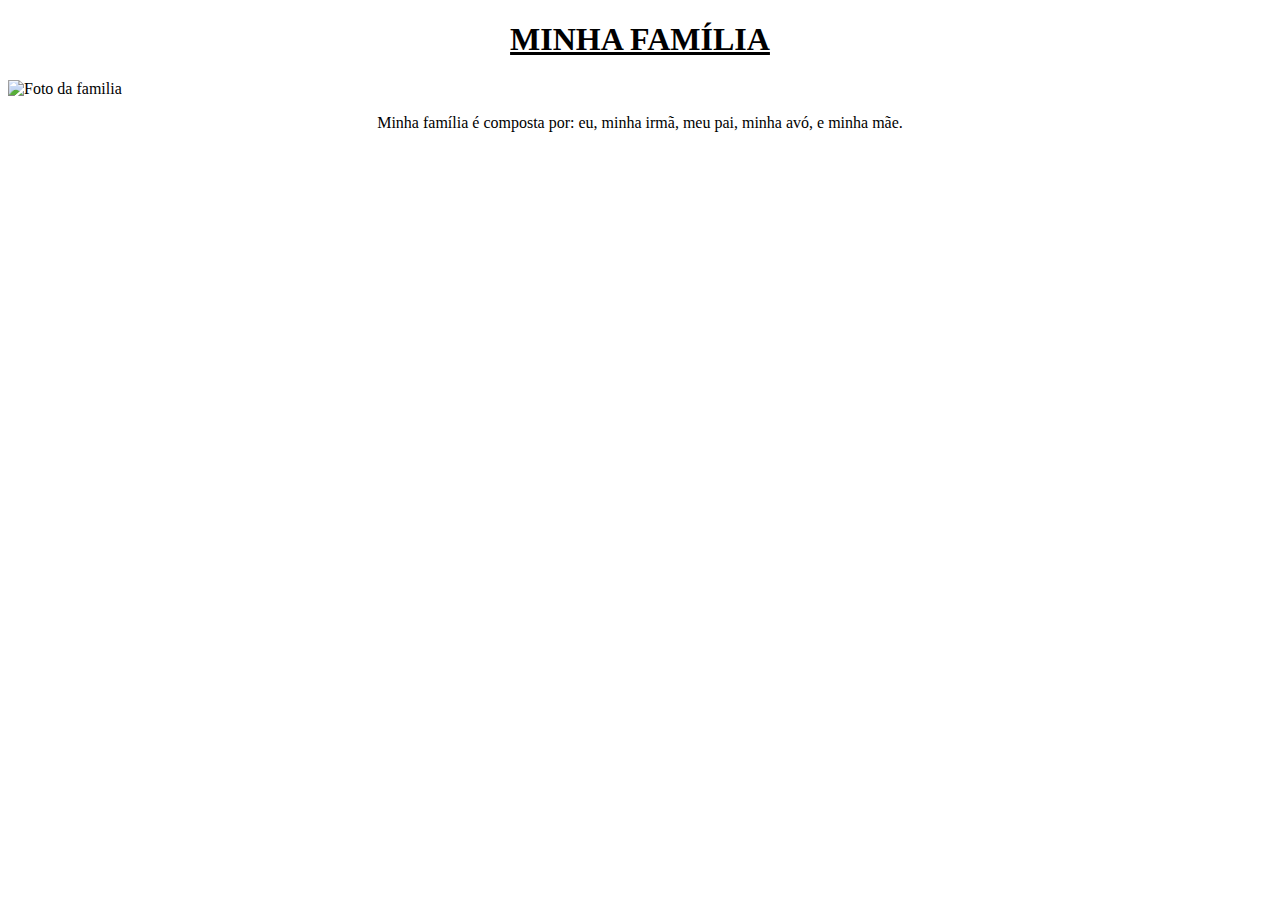
==== index.html @ 8b965d82 "Add files via upload" ====
<!DOCTYPE html>
<html lang="en">
<head>
    <meta charset="UTF-8">
    <meta name="viewport" content="width=device-width, initial-scale=1.0">
    <link href="style.css">
    <title>Minha familia</title>
</head>
<body>
    <header class="cabeçalho" style="text-align: center;text-decoration: underline;">
    <h1 id="titulo">MINHA FAMÍLIA</h1>
    </header>

    <div class="image">
    <img src="" alt="Foto da familia" style="align-items: center;">
    </div>

    <p style="text-align: center"> Minha família é composta por: eu, minha irmã, meu pai, minha avó, e minha mãe.</p>
</body>
</html>
---- style.css ----
@charset "UTF-8";

body {
    background-color: white;
}

.par {
    color: blue;
    font-size: 20pt;
    font-family: Verdana;
}

.impar {
    color: red;
    font-size: 16pt;
    font-family: Arial;
}

.image {
    align-items: center;
    justify-content: center;
    display: flex;
    border-color: black;
}

#titulo {
    background-color: rgb(61, 98, 221);
    border-radius: 10em;
}
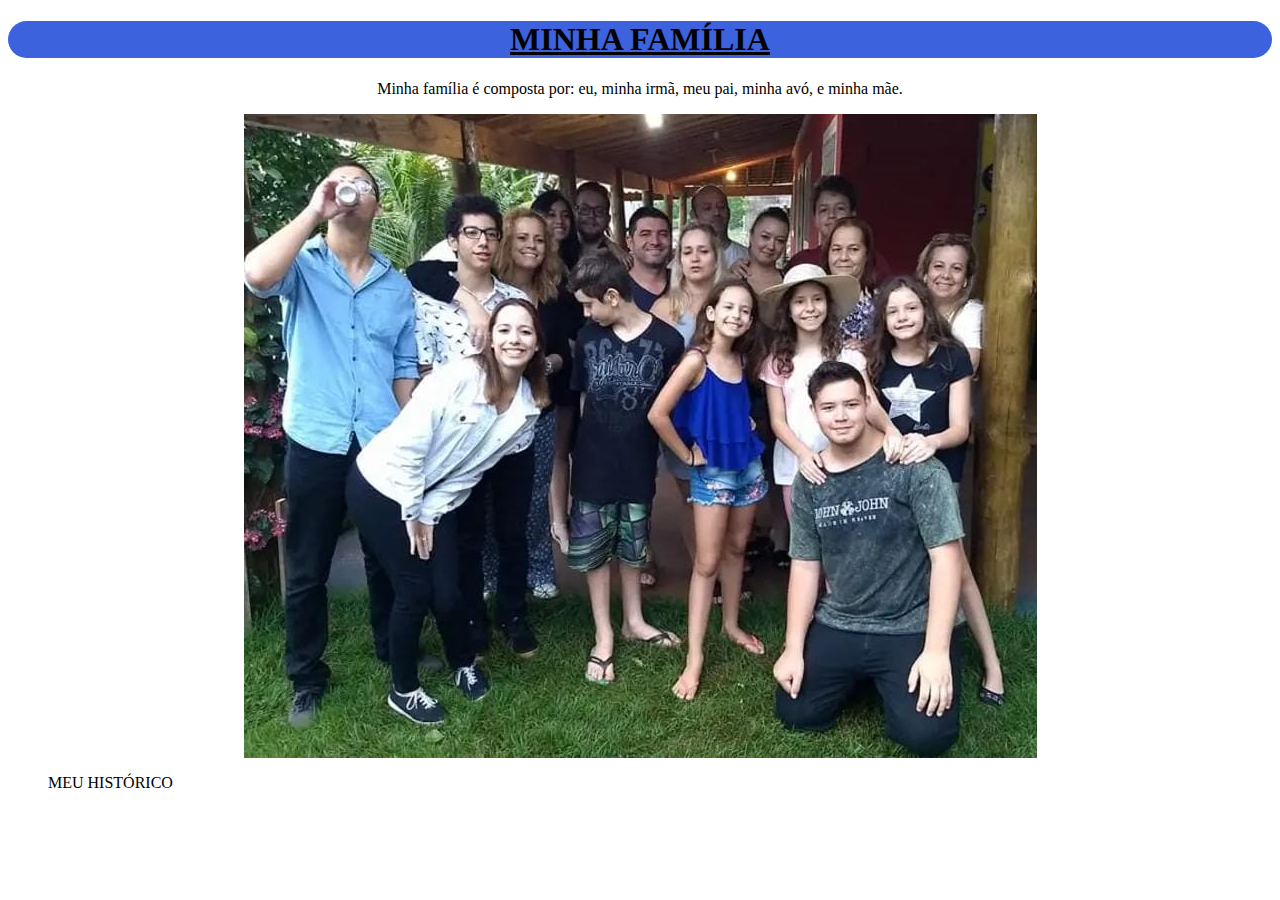
==== commit 28b6218b: "Add files via upload" ====
--- a/index.html
+++ b/index.html
@@ -3,18 +3,21 @@
 <head>
     <meta charset="UTF-8">
     <meta name="viewport" content="width=device-width, initial-scale=1.0">
-    <link href="style.css">
+    <link rel="stylesheet" href="style.css">
     <title>Minha familia</title>
 </head>
 <body>
     <header class="cabeçalho" style="text-align: center;text-decoration: underline;">
     <h1 id="titulo">MINHA FAMÍLIA</h1>
     </header>
+    
+    <p style="text-align: center"> Minha família é composta por: eu, minha irmã, meu pai, minha avó, e minha mãe.</p>
 
     <div class="image">
-    <img src="" alt="Foto da familia" style="align-items: center;">
+    <img src="img/WhatsApp Image 2024-05-07 at 11.28.29.jpeg" alt="Foto da familia">
     </div>
 
-    <p style="text-align: center"> Minha família é composta por: eu, minha irmã, meu pai, minha avó, e minha mãe.</p>
+    <ul> MEU HISTÓRICO</ul>
+
 </body>
 </html>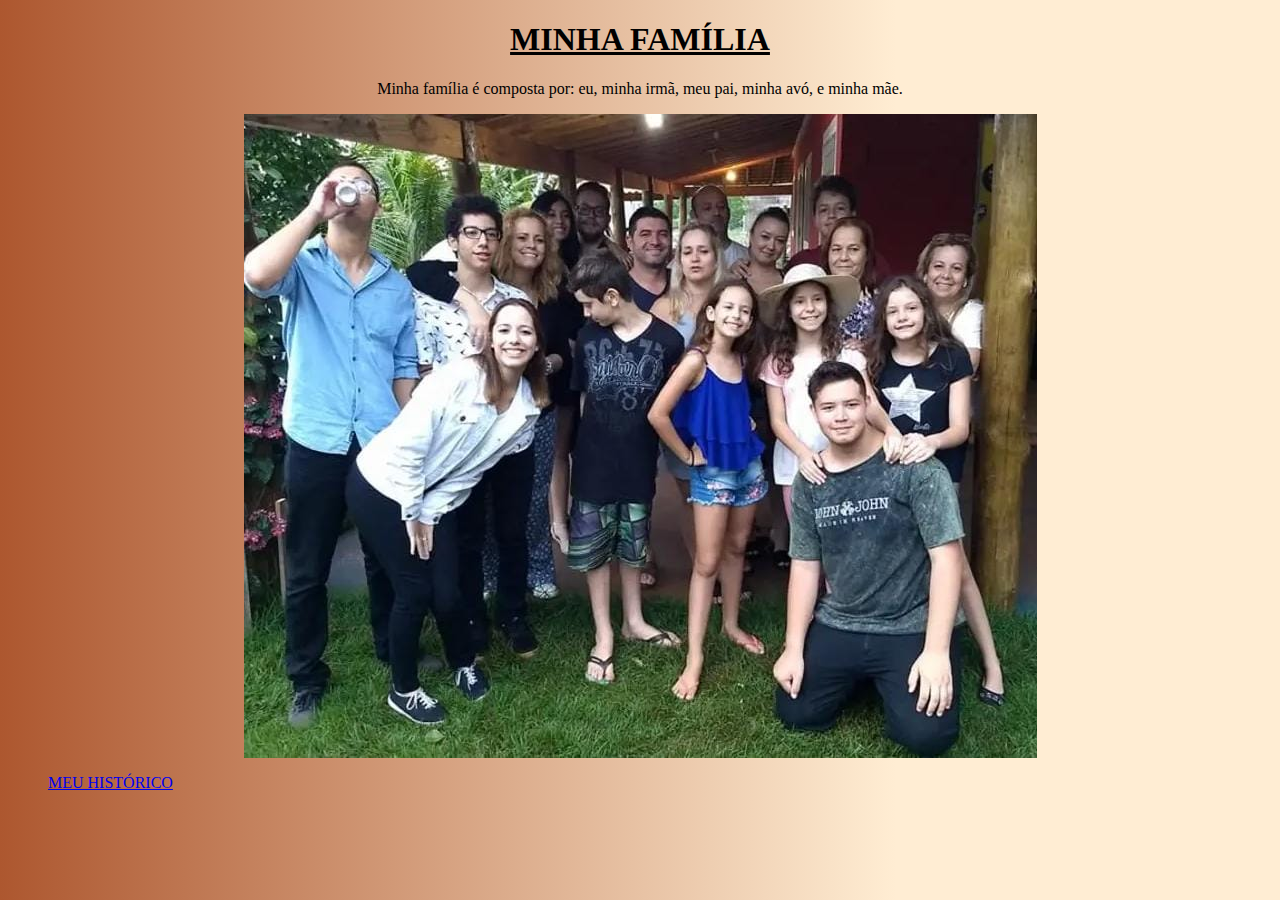
==== commit 9644a763: "Update index.html" ====
--- a/index.html
+++ b/index.html
@@ -17,7 +17,9 @@
     <img src="img/WhatsApp Image 2024-05-07 at 11.28.29.jpeg" alt="Foto da familia">
     </div>
 
-    <ul> MEU HISTÓRICO</ul>
+    <ul>
+    <a href="1.html">MEU HISTÓRICO</a>
+    </ul>
 
 </body>
-</html>+</html>
--- a/style.css
+++ b/style.css
@@ -1,29 +1,13 @@
 @charset "UTF-8";
+@import "index.html";
 
 body {
-    background-color: white;
-}
-
-.par {
-    color: blue;
-    font-size: 20pt;
-    font-family: Verdana;
-}
-
-.impar {
-    color: red;
-    font-size: 16pt;
-    font-family: Arial;
+    background-image: linear-gradient(to left, #ffedd3 30%, #ad572f);
 }
 
 .image {
     align-items: center;
     justify-content: center;
     display: flex;
-    border-color: black;
 }
 
-#titulo {
-    background-color: rgb(61, 98, 221);
-    border-radius: 10em;
-}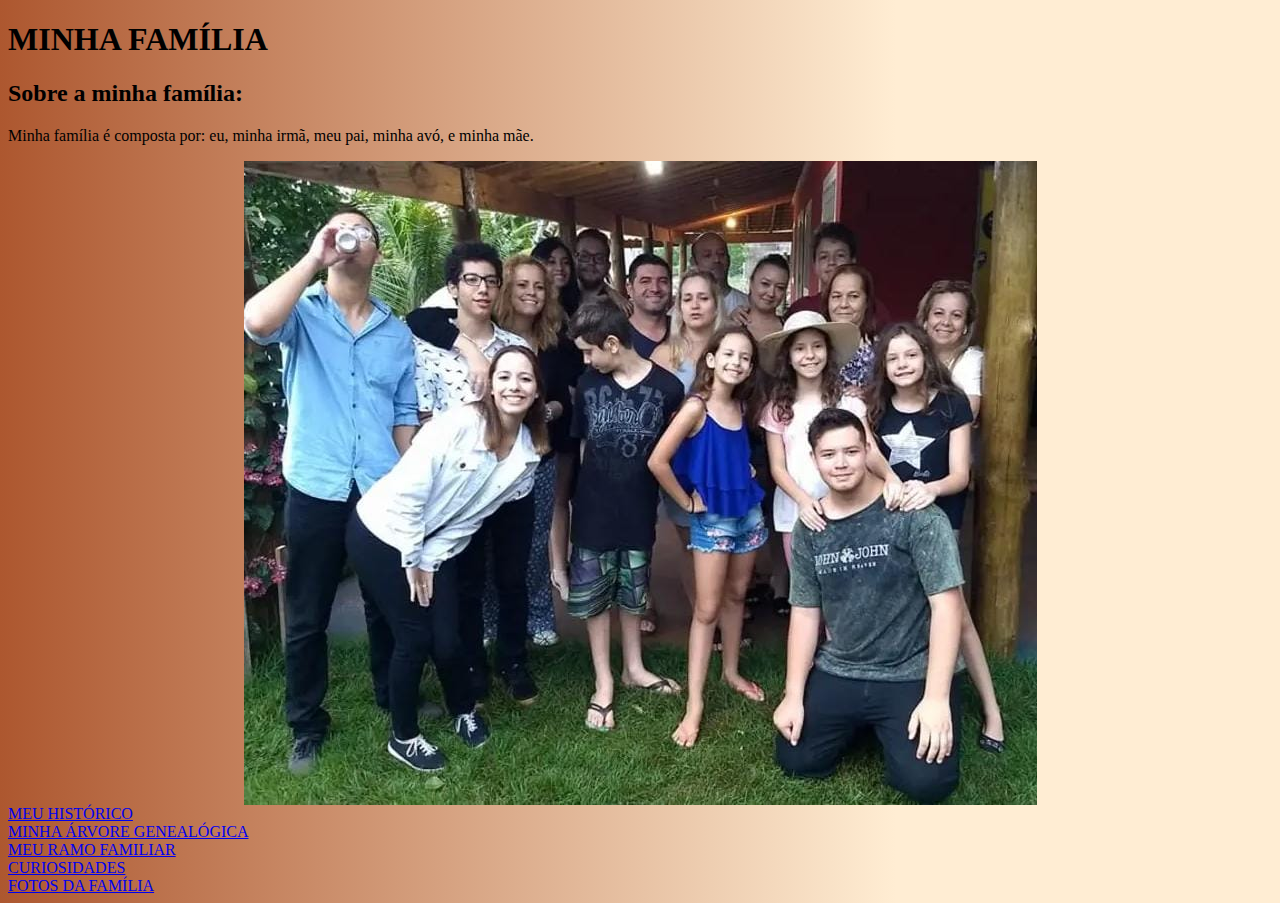
==== commit 48ac004b: "Add files via upload" ====
--- a/index.html
+++ b/index.html
@@ -7,19 +7,39 @@
     <title>Minha familia</title>
 </head>
 <body>
-    <header class="cabeçalho" style="text-align: center;text-decoration: underline;">
-    <h1 id="titulo">MINHA FAMÍLIA</h1>
+    <header class="cabeçalho">
+    <h1 class="header">MINHA FAMÍLIA</h1>
+ 
     </header>
-    
-    <p style="text-align: center"> Minha família é composta por: eu, minha irmã, meu pai, minha avó, e minha mãe.</p>
+    <div class="h2">
+    <h2 style="text-align: left;"> Sobre a minha família:</h2>
+    </div>
+
+    <p class="p"> Minha família é composta por: eu, minha irmã, meu pai, minha avó, e minha mãe.</p>
 
     <div class="image">
     <img src="img/WhatsApp Image 2024-05-07 at 11.28.29.jpeg" alt="Foto da familia">
     </div>
 
-    <ul>
-    <a href="1.html">MEU HISTÓRICO</a>
-    </ul>
+    <div class="tópicos">
+    <a href="historico.html">MEU HISTÓRICO</a>
+    </div>
+
+    <div class="tópicos">
+    <a href="arvore.html">MINHA ÁRVORE GENEALÓGICA</a>
+    </div>
+    
+    <div class="tópicos">
+        <a href="ramo.html">MEU RAMO FAMILIAR</a>
+        </div>
+
+        <div class="tópicos">
+            <a href="curiosidades.html">CURIOSIDADES</a>
+            </div>
+
+            <div class="tópicos">
+                <a href="fotos.html">FOTOS DA FAMÍLIA</a>
+                </div>
 
 </body>
-</html>
+</html>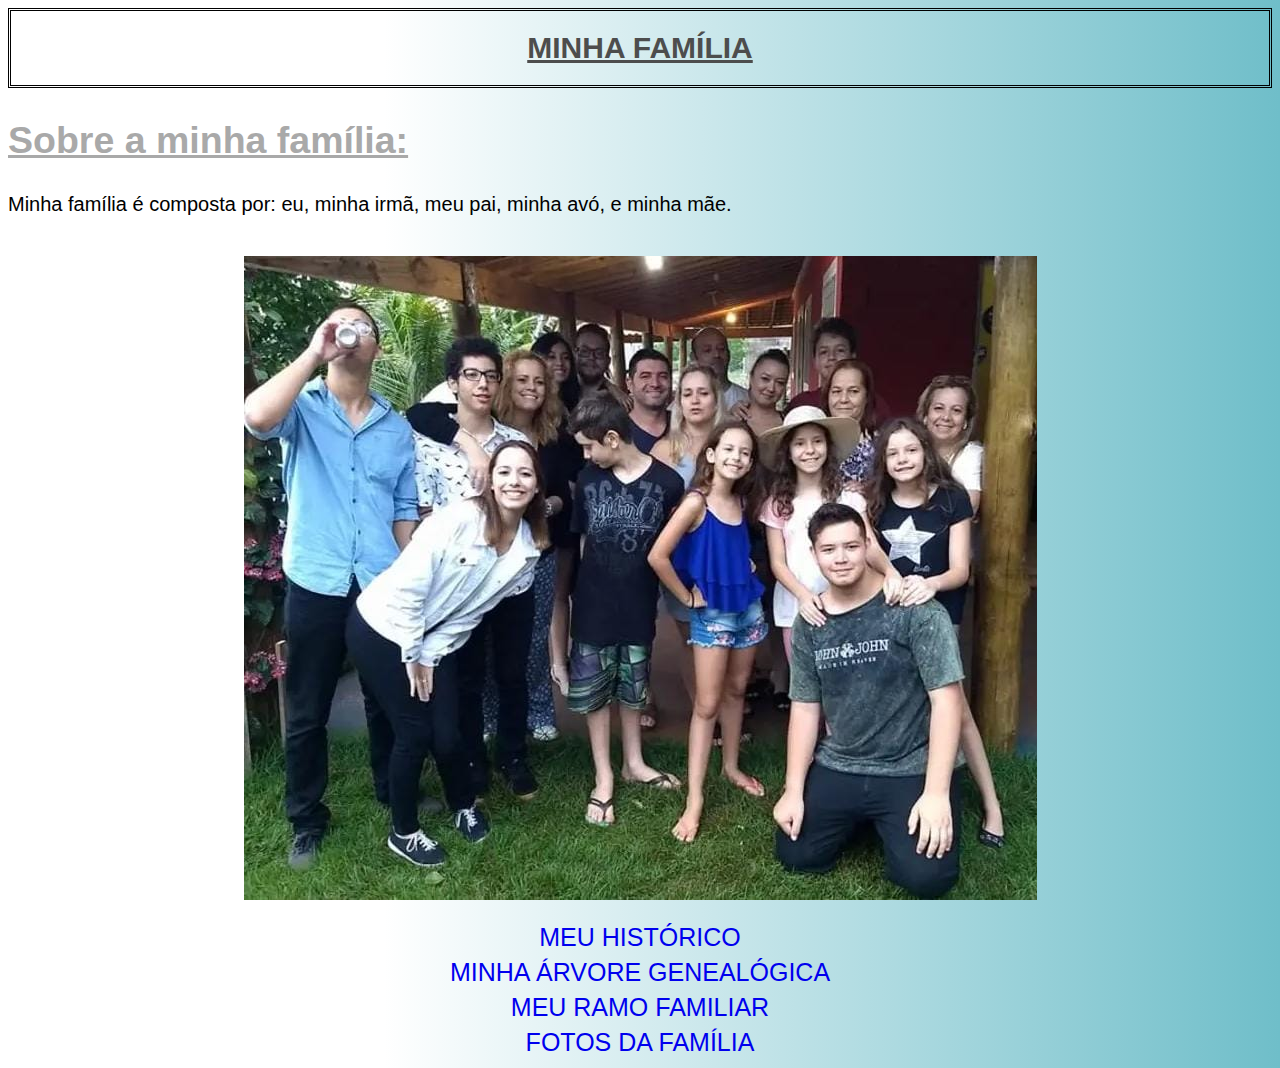
==== commit a08e1054: "Add files via upload" ====
--- a/index.html
+++ b/index.html
@@ -33,10 +33,6 @@
         <a href="ramo.html">MEU RAMO FAMILIAR</a>
         </div>
 
-        <div class="tópicos">
-            <a href="curiosidades.html">CURIOSIDADES</a>
-            </div>
-
             <div class="tópicos">
                 <a href="fotos.html">FOTOS DA FAMÍLIA</a>
                 </div>
--- a/style.css
+++ b/style.css
@@ -1,13 +1,55 @@
 @charset "UTF-8";
 @import "index.html";
+@import "arvore.html";
 
 body {
-    background-image: linear-gradient(to left, #ffedd3 30%, #ad572f);
+    background-image: linear-gradient(to right, #ffffff 30%, #6fbec9);
+}
+
+.header {
+    font-family: Arial, Helvetica, sans-serif;
+    font-size: 30px;
+    color: rgb(77, 77, 77);
+    text-decoration: var(darkgray);
 }
 
 .image {
     align-items: center;
     justify-content: center;
     display: flex;
+    padding: 20px;
 }
 
+a {
+    text-decoration: none;
+}
+
+.h2 {
+    text-decoration: underline;
+    text-decoration-color: darkgray;
+    color: darkgray;
+    font-size: 25px;
+    font-family: Arial, Helvetica, sans-serif;
+}
+
+.p {
+    text-align: justify;
+    font-family: Arial, Helvetica, sans-serif;
+    font-size: 20px;
+}
+
+.tópicos {
+    text-align: center;
+    text-decoration: none;
+    text-decoration-color: blue;
+    font-family: Arial, Helvetica, sans-serif;
+    font-size: 25px;
+    padding: 3px;   
+}
+
+.cabeçalho {
+    text-align: center;
+    border: double;
+    text-decoration: underline;
+    text-decoration-color: rgb(77, 77, 77);
+}